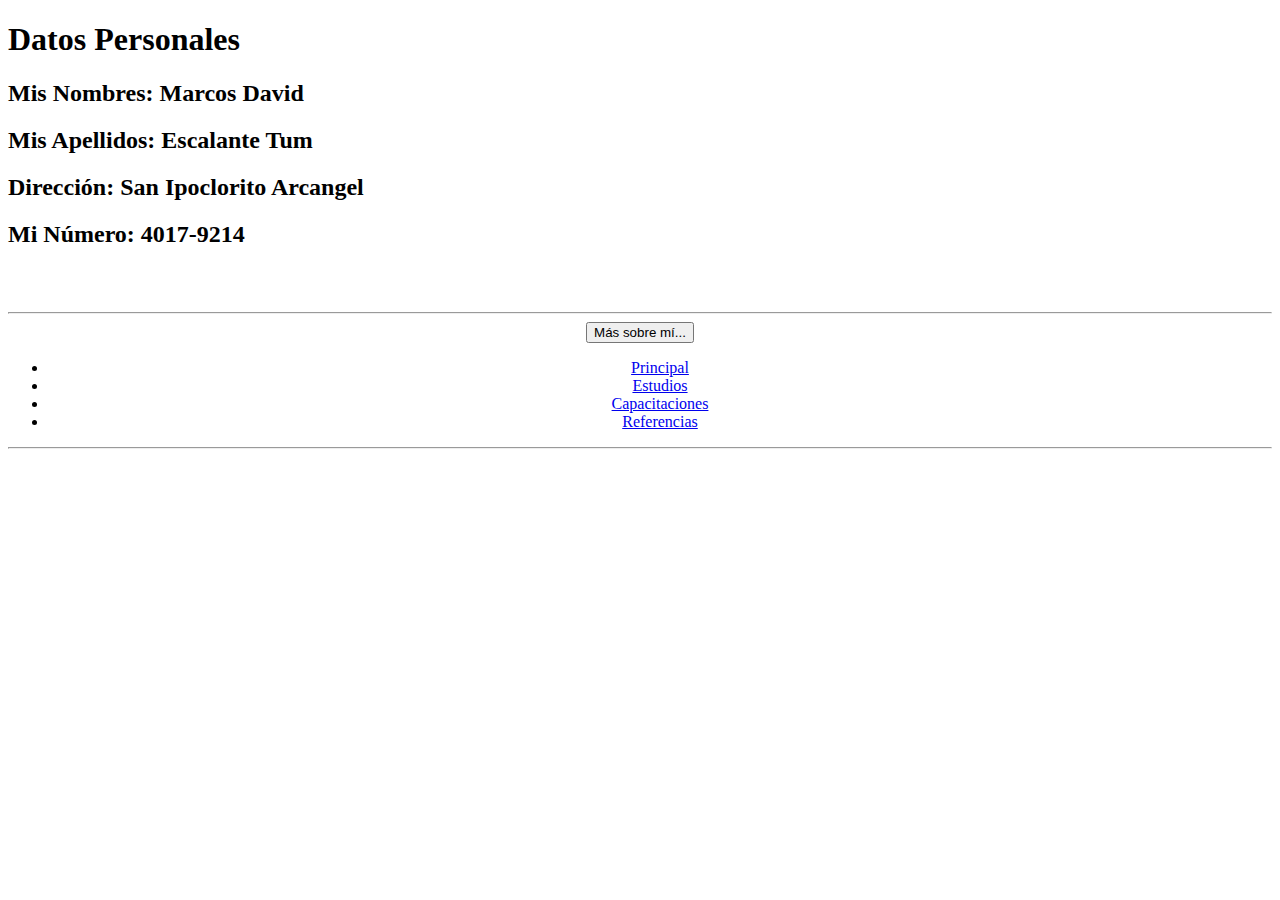
==== html/uno.html @ 3c9db274 "Update uno.html" ====
<!DOCTYPE html>
<html>
<head>
	<link href="https://cdn.jsdelivr.net/npm/bootstrap@5.3.0-alpha1/dist/css/bootstrap.min.css" rel="stylesheet" integrity="sha384-GLhlTQ8iRABdZLl6O3oVMWSktQOp6b7In1Zl3/Jr59b6EGGoI1aFkw7cmDA6j6gD" crossorigin="anonymous">
<script src="https://cdn.jsdelivr.net/npm/bootstrap@5.3.0-alpha1/dist/js/bootstrap.bundle.min.js" integrity="sha384-w76AqPfDkMBDXo30jS1Sgez6pr3x5MlQ1ZAGC+nuZB+EYdgRZgiwxhTBTkF7CXvN" crossorigin="anonymous"></script>
	<link rel="stylesheet" type="text/css" href="/bach2/css/styles.css">
	<title>Esta pagina es de mis datos personales</title>
</head>
<body  background="/bach2/imagenes/fondo2.jpg">
	<h1>Datos Personales</h1>

	<h2>Mis Nombres: Marcos David</h2>
	<h2>Mis Apellidos: Escalante Tum</h2>
	<h2>Dirección: San Ipoclorito Arcangel</h2>
	<h2>Mi Número: 4017-9214</h2>
	<br>
	<br>
	<hr>
	<center>
		<button class="btn btn-secondary dropdown-toggle" type="button" data-bs-toggle="dropdown" aria-expanded="false">
    Más sobre mí...
  </button>
  <ul class="dropdown-menu">
    <li><a class="dropdown-item" <a href="principal.html">Principal</a></li>
    <li><a class="dropdown-item" href="dos.html">Estudios </a></li>
    <li><a class="dropdown-item" href="tres.html">Capacitaciones</a></li>
    <li><a class="dropdown-item" href="cuatro.html">Referencias </a>
      </ul>
</div>
	</center>
	<hr>

</body>
</html>
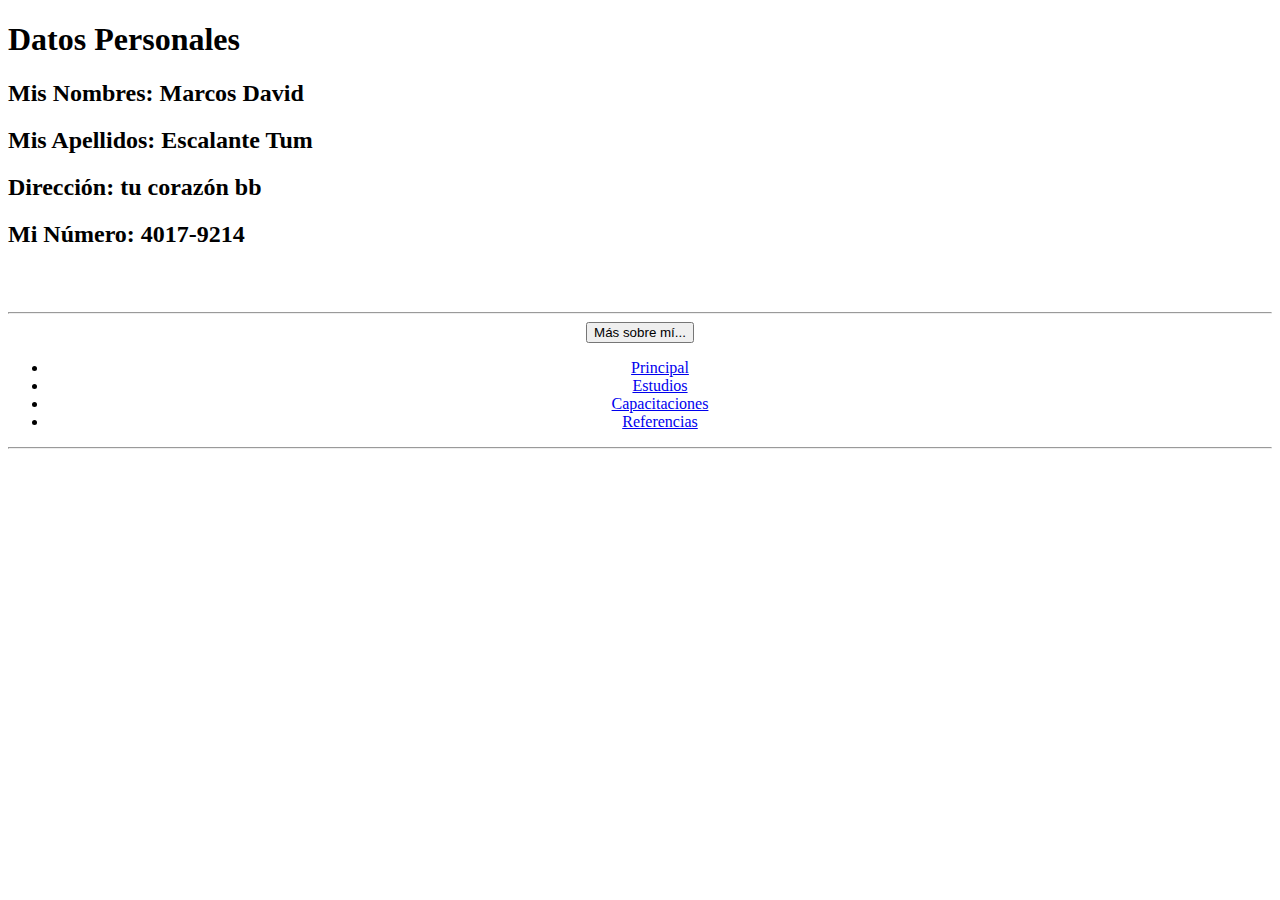
==== commit 4ec5be34: "agrego el proyecto" ====
--- a/html/uno.html
+++ b/html/uno.html
@@ -11,7 +11,7 @@
 
 	<h2>Mis Nombres: Marcos David</h2>
 	<h2>Mis Apellidos: Escalante Tum</h2>
-	<h2>Dirección: San Ipoclorito Arcangel</h2>
+	<h2>Dirección: tu corazón bb</h2>
 	<h2>Mi Número: 4017-9214</h2>
 	<br>
 	<br>
@@ -31,4 +31,4 @@
 	<hr>
 
 </body>
-</html>
+</html>